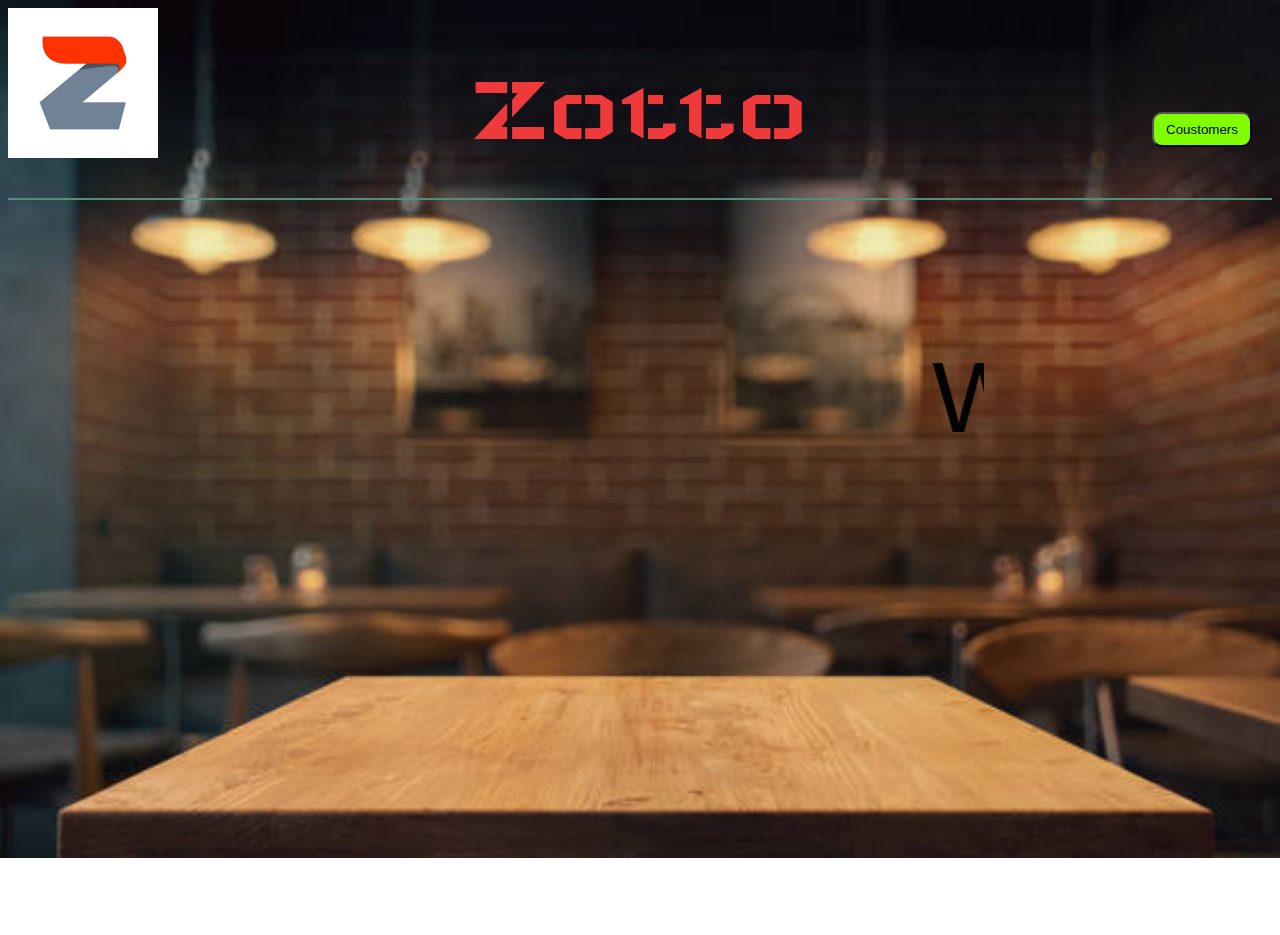
==== LGMVIP TASK-2/task2.html @ 2c06bad9 "LGM---VIP" ====
<!DOCTYPE html>
<html>

<head>
    <link rel="stylesheet" href="task2new.css">
    <link href="https://fonts.googleapis.com/css2?family=Estonia&display=swap" rel="stylesheet">
    <link rel="preconnect" href="https://fonts.googleapis.com">
<link rel="preconnect" href="https://fonts.gstatic.com" crossorigin>
<link rel="preconnect" href="https://fonts.googleapis.com">
<link rel="preconnect" href="https://fonts.gstatic.com" crossorigin>
<link href="https://fonts.googleapis.com/css2?family=Alfa+Slab+One&family=Cantarell:ital,wght@1,700&display=swap" rel="stylesheet">
<link rel="preconnect" href="https://fonts.googleapis.com">
<link rel="preconnect" href="https://fonts.gstatic.com" crossorigin>
<link href="https://fonts.googleapis.com/css2?family=Alfa+Slab+One&family=Cantarell:ital,wght@1,700&family=Krona+One&display=swap" rel="stylesheet">
<link rel="preconnect" href="https://fonts.googleapis.com">
<link rel="preconnect" href="https://fonts.gstatic.com" crossorigin>
<link href="https://fonts.googleapis.com/css2?family=Wallpoet&display=swap" rel="stylesheet">
</head>
<title>LET'S GROW MORE TASK 2 </title>

<body>
    <div class="container">
        <div class="header">
            <div align="center">Zotto </div>
            <div align="right" class="btn"><button id="getdata" align="center" onclick="getData()">Coustomers</button>
            </div>
        </div>
        <div id="data">
            <div class="table"><div class="welcome">
                <marquee width="100%" direction="left" height="100px">
                    WELCOME TO Zotto </marquee>
            </div>
                <table width="100%" height="490px">
                    <tr align="center">
                        <td><img src="" id="p1img"></td>
                        <td><img src="" id="p2img"></td>
                        <td><img src="" id="p3img"></td>
                    </tr>
                    <tr>

                        <td align="center" id="name1"></td>
                        <td align="center" id="name2"></td>
                        <td align="center" id="name3"></td>
                    </tr>
                    <tr>

                        <td align="center" id="mail1"></td>
                        <td align="center" id="mail2"></td>
                        <td align="center" id="mail3"></td>
                    </tr>
                    <tr align="center">
                        <td><img src="" id="p4img"></td>
                        <td><img src="" id="p5img"></td>
                        <td><img src="" id="p6img"></td>
                    </tr>
                    <tr>

                        <td align="center" id="name4"></td>
                        <td align="center" id="name5"></td>
                        <td align="center" id="name6"></td>
                    </tr>
                    <tr>

                        <td align="center" id="mail4"></td>
                        <td align="center" id="mail5"></td>
                        <td align="center" id="mail6"></td>
                    </tr>
                </table>
            </div>
        </div>
    </div>
    
    <script src="Api.js">
    </script>
</body>

</html>
---- LGMVIP TASK-2/task2new.css ----
body {
    display: block;
    font-family: 'Estonia', cursive;
    background-image: url(images/bg1.jpg);
    background-repeat: no-repeat;
    background-size: cover;
}

.container {
    position: relative;
    height: 600px;
    left: 0px;
}

.header {
    height: 140px;
    width: 100%;
    background-image: url(images/photo1.jpg);
    background-size: 150px;
    background-repeat: no-repeat;
    border-bottom: 2px solid #538d7a;
    padding-top: 50px;
    font-size: 100px;
    color: rgb(238, 58, 58);
    font-family: 'Wallpoet','Krona One','Alfa Slab One';
}

.btn {
    position: absolute;
    top: 45px;
    right: 20px;
    color:rgb(199, 12, 12);
}

button {
    height: 35px;
    width: 100px;
    background:chartreuse;
    border-radius: 10px;
}

#data {
    width: 99%;
    height: 450px;
    text-align: right;
    justify-content: center;
    display: flex;
}

.table {
    width: 700px;
    font-size: 20px;
    font-family: '-apple-system', 'BlinkMacSystemFont';
}

table {
    color: rgb(255, 0, 0);
    font-size: 18px;
    font-family: Arial, Helvetica, sans-serif;
    font: 700;
}

table tr :hover {
    background-color: rgb(206, 187, 187);
}

img {
    clip-path: circle();
}

.welcome {
    font-family: 'Trebuchet MS', 'Lucida Sans Unicode', 'Lucida Grande', 'Lucida Sans', Arial, sans-serif;
    color: rgb(3, 3, 3);
    padding-top: 120px;
    margin-top: 20px;
    font-weight:  500px;
    align-items: center;
    

}
marquee{
    font-size: 100px;
}
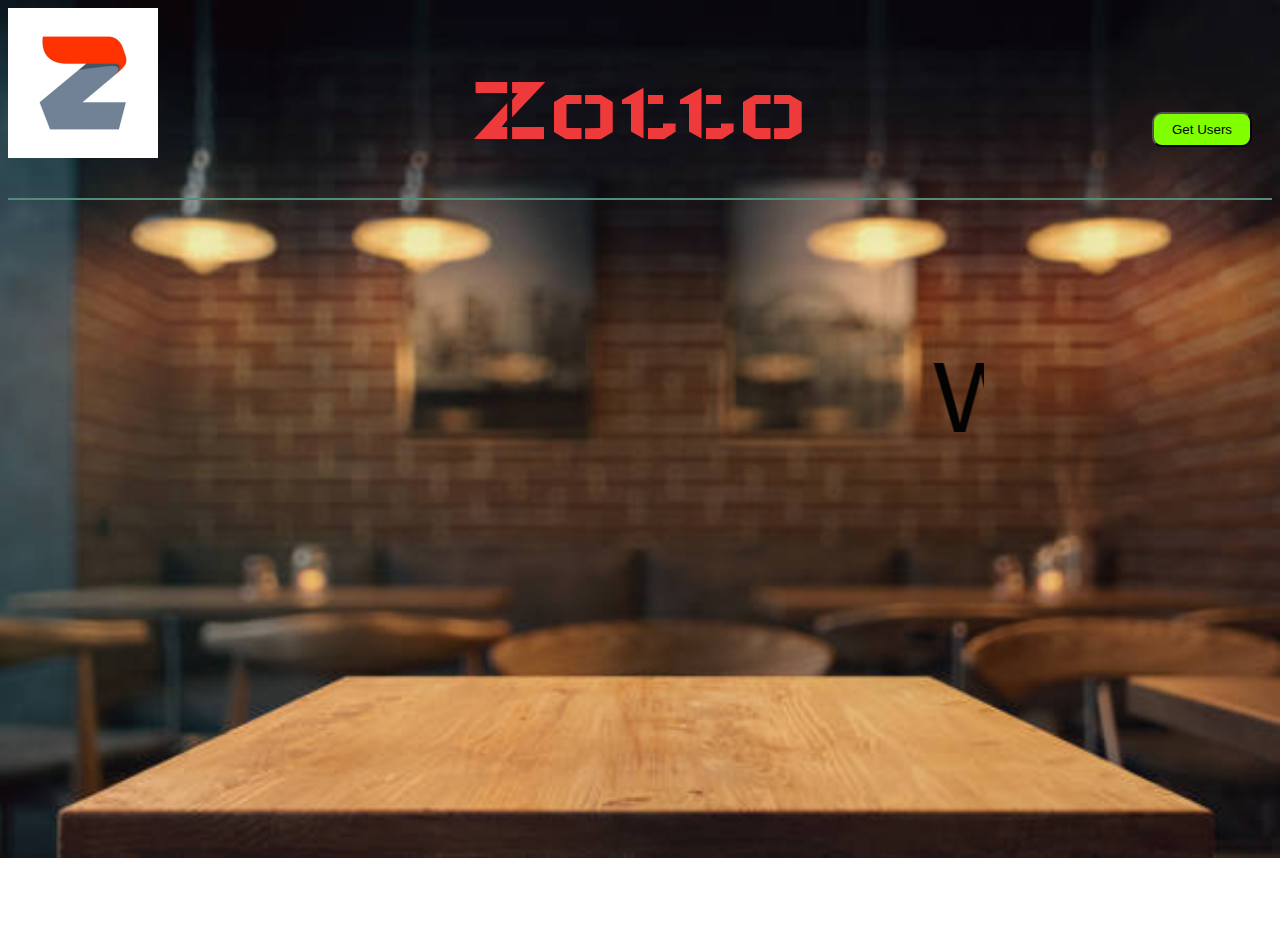
==== commit 5da665ae: "Update task2.html" ====
--- a/LGMVIP TASK-2/task2.html
+++ b/LGMVIP TASK-2/task2.html
@@ -22,7 +22,7 @@
     <div class="container">
         <div class="header">
             <div align="center">Zotto </div>
-            <div align="right" class="btn"><button id="getdata" align="center" onclick="getData()">Coustomers</button>
+            <div align="right" class="btn"><button id="getdata" align="center" onclick="getData()">Get Users</button>
             </div>
         </div>
         <div id="data">
@@ -74,4 +74,4 @@
     </script>
 </body>
 
-</html>+</html>
